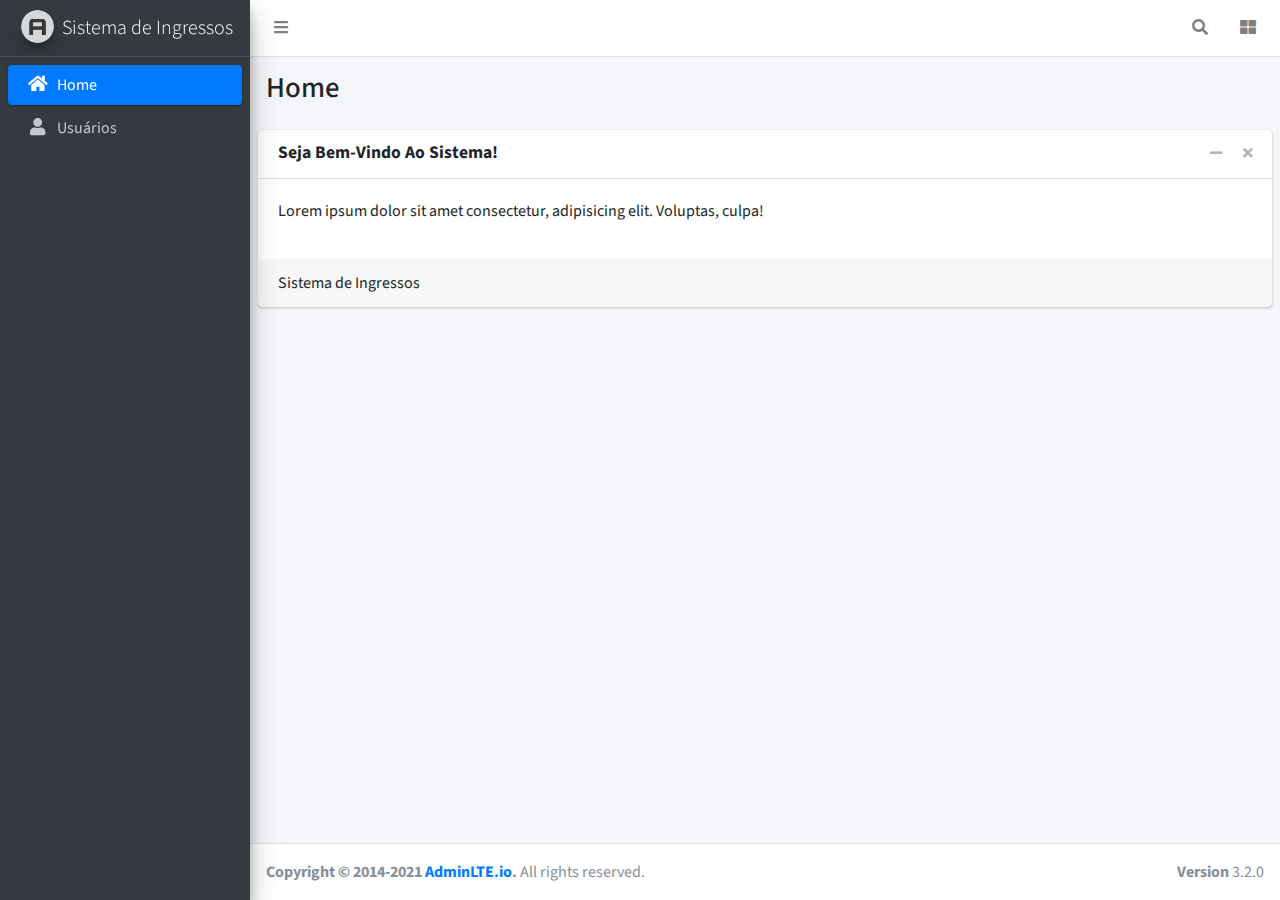
==== home-page.html @ 7e59fc28 "Copiei o index.html e renomeei as duas páginas: index.html -> home-page.html index_copy.html -> user" ====
<!DOCTYPE html>
<html lang="en">
<head>
  <meta charset="utf-8">
  <meta name="viewport" content="width=device-width, initial-scale=1">
  <title>Sistema de Ingressos</title>

  <!-- Google Font: Source Sans Pro -->
  <link rel="stylesheet" href="https://fonts.googleapis.com/css?family=Source+Sans+Pro:300,400,400i,700&display=fallback">
  <!-- Font Awesome -->
  <link rel="stylesheet" href="plugins/fontawesome-free/css/all.min.css">
  <!-- Ionicons -->
  <link rel="stylesheet" href="https://code.ionicframework.com/ionicons/2.0.1/css/ionicons.min.css">
  <!-- Tempusdominus Bootstrap 4 -->
  <link rel="stylesheet" href="plugins/tempusdominus-bootstrap-4/css/tempusdominus-bootstrap-4.min.css">
  <!-- iCheck -->
  <link rel="stylesheet" href="plugins/icheck-bootstrap/icheck-bootstrap.min.css">
  <!-- JQVMap -->
  <link rel="stylesheet" href="plugins/jqvmap/jqvmap.min.css">
  <!-- Theme style -->
  <link rel="stylesheet" href="dist/css/adminlte.min.css">
  <!-- overlayScrollbars -->
  <link rel="stylesheet" href="plugins/overlayScrollbars/css/OverlayScrollbars.min.css">
  <!-- Daterange picker -->
  <link rel="stylesheet" href="plugins/daterangepicker/daterangepicker.css">
  <!-- summernote -->
  <link rel="stylesheet" href="plugins/summernote/summernote-bs4.min.css">
</head>
<body class="hold-transition sidebar-mini layout-fixed">
<div class="wrapper">

  <!-- Navbar -->
  <nav class="main-header navbar navbar-expand navbar-white navbar-light">
    <!-- Left navbar links -->
    <ul class="navbar-nav">
      <li class="nav-item">
        <a class="nav-link" data-widget="pushmenu" href="#" role="button"><i class="fas fa-bars"></i></a>
      </li>
    </ul>

    <!-- Right navbar links -->
    <ul class="navbar-nav ml-auto">
      <!-- Navbar Search -->
      <li class="nav-item">
        <a class="nav-link" data-widget="navbar-search" href="#" role="button">
          <i class="fas fa-search"></i>
        </a>
        <div class="navbar-search-block">
          <form class="form-inline">
            <div class="input-group input-group-sm">
              <input class="form-control form-control-navbar" type="search" placeholder="Search" aria-label="Search">
              <div class="input-group-append">
                <button class="btn btn-navbar" type="submit">
                  <i class="fas fa-search"></i>
                </button>
                <button class="btn btn-navbar" type="button" data-widget="navbar-search">
                  <i class="fas fa-times"></i>
                </button>
              </div>
            </div>
          </form>
        </div>
      </li>
      <li class="nav-item">
        <a class="nav-link" data-widget="control-sidebar" data-controlsidebar-slide="true" href="#" role="button">
          <i class="fas fa-th-large"></i>
        </a>
      </li>
    </ul>
  </nav>
  <!-- /.navbar -->

  <!-- Main Sidebar Container -->
  <aside class="main-sidebar sidebar-dark-primary elevation-4">
    <!-- Brand Logo -->
    <a href="index3.html" class="brand-link">
      <img src="dist/img/AdminLTELogo.png" alt="AdminLTE Logo" class="brand-image img-circle elevation-3" style="opacity: .8">
      <span class="brand-text font-weight-light">Sistema de Ingressos</span>
    </a>

    <!-- Sidebar -->
    <div class="sidebar">
      <!-- Sidebar Menu -->
      <nav class="mt-2">
        <ul class="nav nav-pills nav-sidebar flex-column" data-widget="treeview" role="menu" data-accordion="false">
          <!-- Add icons to the links using the .nav-icon class
               with font-awesome or any other icon font library -->
          <li class="nav-item">
            <a href="#" class="nav-link active">
              <i class="nav-icon fas fa-home"></i>
              <p>
                Home
              </p>
            </a>
          </li>

          <li class="nav-item">
            <a href="users-page.html" class="nav-link">
              <i class="nav-icon fas fa-user"></i>
              <p>
                Usuários
              </p>
            </a>
          </li>
        </ul>
      </nav>
      <!-- /.sidebar-menu -->
    </div>
    <!-- /.sidebar -->
  </aside>

  <!-- Content Wrapper. Contains page content -->
  <div class="content-wrapper">
    <!-- Content Header (Page header) -->
    <div class="content-header">
      <div class="container-fluid">
        <div class="row mb-2">
          <div class="col-sm-6">
            <h1 class="m-0">Home</h1>
          </div><!-- /.col -->
          <!-- /.col -->
        </div><!-- /.row -->
      </div><!-- /.container-fluid -->
    </div>
    <!-- /.content-header -->

    <!-- Main content -->
    <section class="content">
      <div class="card">
        <div class="card-header">
          <h2 class="card-title"><strong>Seja Bem-Vindo Ao Sistema!</strong></h2>
          <div class="card-tools">
            <button type="button" class="btn btn-tool" data-card-widget="collapse" title="Collapse">
              <i class="fas fa-minus"></i>
            </button>
            <button type="button" class="btn btn-tool" data-card-widget="remove" title="Remove">
              <i class="fas fa-times"></i>
            </button>
          </div>
        </div>
        <div class="card-body">
          <p>Lorem ipsum dolor sit amet consectetur, adipisicing elit. Voluptas, culpa!</p>
        </div>
        <div class="card-footer">
          Sistema de Ingressos
        </div>

      </div>
    </section>
    <!-- /.content -->
  </div>
  <!-- /.content-wrapper -->
  <footer class="main-footer">
    <strong>Copyright &copy; 2014-2021 <a href="https://adminlte.io">AdminLTE.io</a>.</strong>
    All rights reserved.
    <div class="float-right d-none d-sm-inline-block">
      <b>Version</b> 3.2.0
    </div>
  </footer>

  <!-- Control Sidebar -->
  <aside class="control-sidebar control-sidebar-dark">
    <!-- Control sidebar content goes here -->
  </aside>
  <!-- /.control-sidebar -->
</div>
<!-- ./wrapper -->

<!-- jQuery -->
<script src="plugins/jquery/jquery.min.js"></script>
<!-- jQuery UI 1.11.4 -->
<script src="plugins/jquery-ui/jquery-ui.min.js"></script>
<!-- Resolve conflict in jQuery UI tooltip with Bootstrap tooltip -->
<script>
  $.widget.bridge('uibutton', $.ui.button)
</script>
<!-- Bootstrap 4 -->
<script src="plugins/bootstrap/js/bootstrap.bundle.min.js"></script>
<!-- ChartJS -->
<script src="plugins/chart.js/Chart.min.js"></script>
<!-- Sparkline -->
<script src="plugins/sparklines/sparkline.js"></script>
<!-- JQVMap -->
<script src="plugins/jqvmap/jquery.vmap.min.js"></script>
<script src="plugins/jqvmap/maps/jquery.vmap.usa.js"></script>
<!-- jQuery Knob Chart -->
<script src="plugins/jquery-knob/jquery.knob.min.js"></script>
<!-- daterangepicker -->
<script src="plugins/moment/moment.min.js"></script>
<script src="plugins/daterangepicker/daterangepicker.js"></script>
<!-- Tempusdominus Bootstrap 4 -->
<script src="plugins/tempusdominus-bootstrap-4/js/tempusdominus-bootstrap-4.min.js"></script>
<!-- Summernote -->
<script src="plugins/summernote/summernote-bs4.min.js"></script>
<!-- overlayScrollbars -->
<script src="plugins/overlayScrollbars/js/jquery.overlayScrollbars.min.js"></script>
<!-- AdminLTE App -->
<script src="dist/js/adminlte.js"></script>
<!-- AdminLTE for demo purposes -->
<script src="dist/js/demo.js"></script>
<!-- AdminLTE dashboard demo (This is only for demo purposes) -->
<script src="dist/js/pages/dashboard.js"></script>
</body>
</html>
---- plugins/jqvmap/jqvmap.min.css ----
.jqvmap-label,.jqvmap-pin{pointer-events:none}.jqvmap-label{position:absolute;display:none;-webkit-border-radius:3px;-moz-border-radius:3px;border-radius:3px;background:#292929;color:#fff;font-family:sans-serif,Verdana;font-size:smaller;padding:3px}.jqvmap-zoomin,.jqvmap-zoomout{position:absolute;left:10px;-webkit-border-radius:3px;-moz-border-radius:3px;border-radius:3px;background:#000;padding:3px;color:#fff;width:10px;height:10px;cursor:pointer;line-height:10px;text-align:center}.jqvmap-zoomin{top:10px}.jqvmap-zoomout{top:30px}.jqvmap-region{cursor:pointer}.jqvmap-ajax_response{width:100%;height:500px}
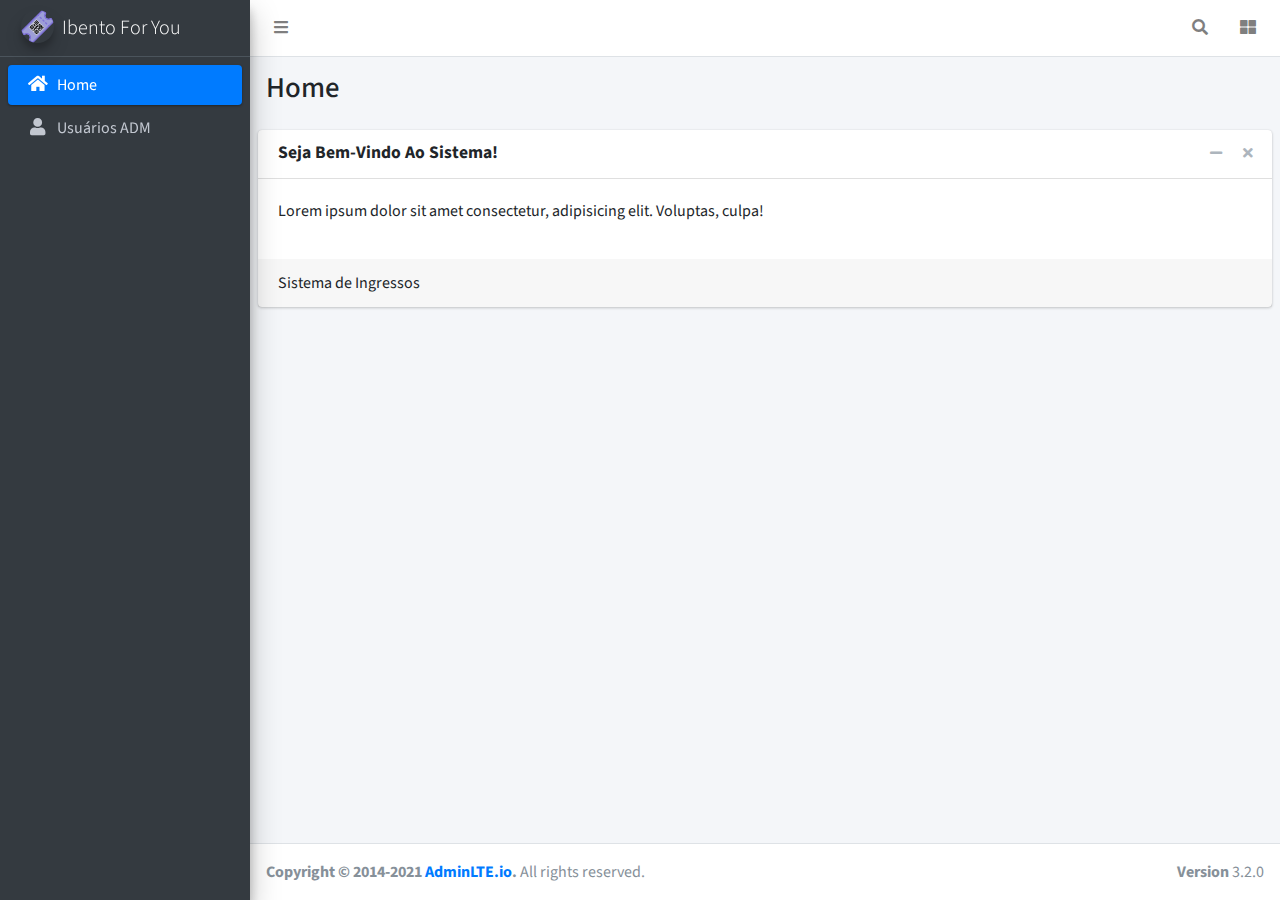
==== commit 68be03c4: "Adicionei novamente os arquivos" ====
--- a/home-page.html
+++ b/home-page.html
@@ -3,7 +3,8 @@
 <head>
   <meta charset="utf-8">
   <meta name="viewport" content="width=device-width, initial-scale=1">
-  <title>Sistema de Ingressos</title>
+  <title>Ibento For You</title>
+  <link rel="shortcut icon" href="favicon.png" type="image/x-icon">
 
   <!-- Google Font: Source Sans Pro -->
   <link rel="stylesheet" href="https://fonts.googleapis.com/css?family=Source+Sans+Pro:300,400,400i,700&display=fallback">
@@ -73,9 +74,9 @@
   <!-- Main Sidebar Container -->
   <aside class="main-sidebar sidebar-dark-primary elevation-4">
     <!-- Brand Logo -->
-    <a href="index3.html" class="brand-link">
-      <img src="dist/img/AdminLTELogo.png" alt="AdminLTE Logo" class="brand-image img-circle elevation-3" style="opacity: .8">
-      <span class="brand-text font-weight-light">Sistema de Ingressos</span>
+    <a href="home-page.html" class="brand-link">
+      <img src="favicon.png" alt="AdminLTE Logo" class="brand-image img-circle elevation-3" style="opacity: .8">
+      <span class="brand-text font-weight-light">Ibento For You</span>
     </a>
 
     <!-- Sidebar -->
@@ -98,7 +99,7 @@
             <a href="users-page.html" class="nav-link">
               <i class="nav-icon fas fa-user"></i>
               <p>
-                Usuários
+                Usuários ADM
               </p>
             </a>
           </li>
